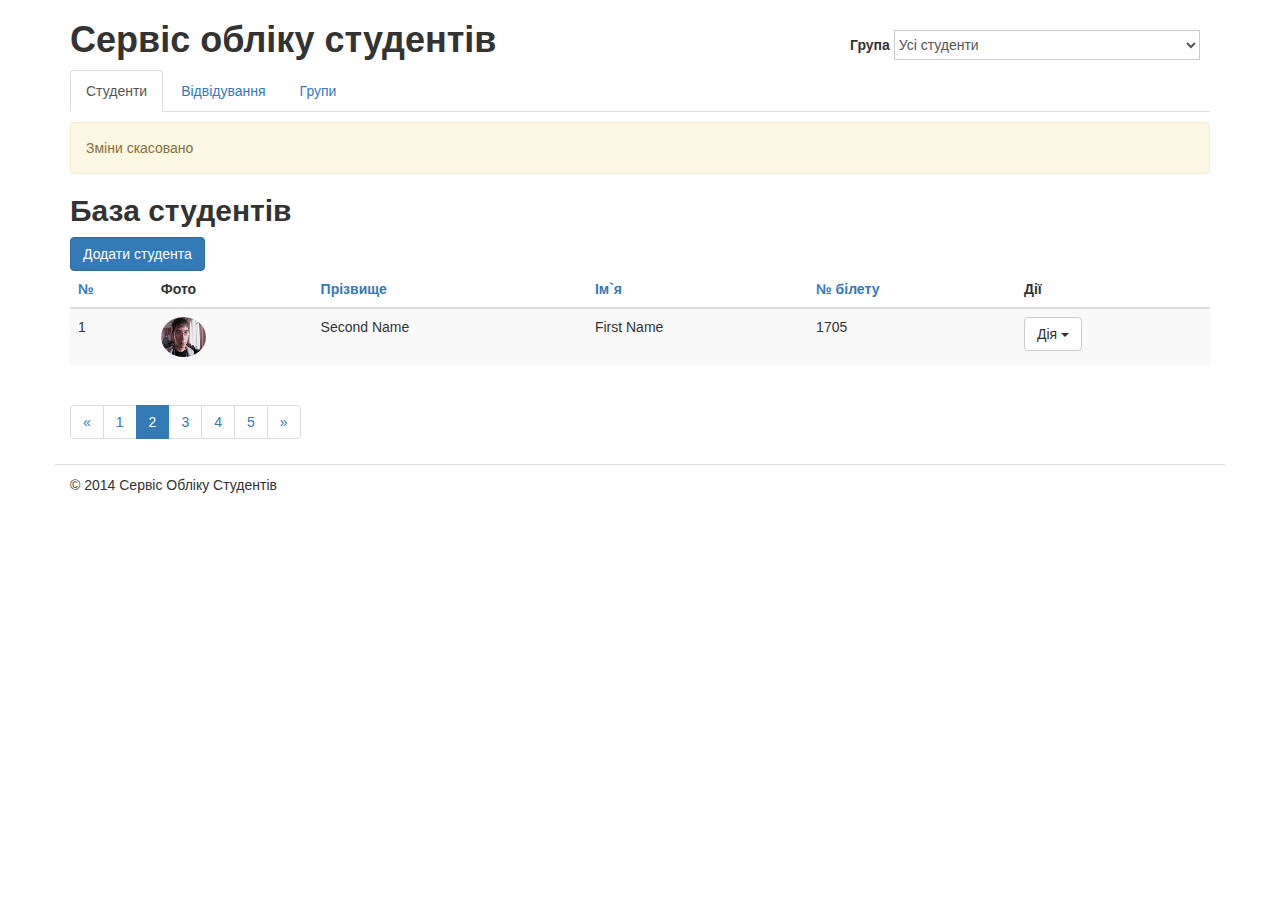
==== static/index.html @ 02faecaf "page" ====
<!DOCTYPE html>
<html lang = "uk, en">
    <head>
        <meta charset="UTF-8"/>
        <title>Сервіс обліку студентів</title>
        <meta name="description"
              value = "Система обліку студентів навчального закладу"/>
        <link rel="stylesheet" href="https://maxcdn.bootstrapcdn.com/bootstrap/3.2.0/css/bootstrap.min.css">
        <link rel="stylesheet" href="../css/main.css">
    </head>
    <body>
        <div class = "container">
            <div class="row" id="header">
                <div class="col-xs-8">
                    <h1>Сервіс обліку студентів</h1>
                </div>
                <div class="col-xs-4" id="group-selector">
                    <strong>Група</strong>
                    <select>
                        <option value="">Усі студенти</option>
                        <option value="">Мфын Мфыыын Ввывыуууц вы №123111</option>
                        <option value="">sdfsdf DSdsdsd dssad DSD #2113124</option>
                    </select>
                </div>
            </div>
            <div class="row" id="sub-header">
                <div class="col-xs-12">
                    <ul class="nav nav-tabs">
                        <li role="presentation" class="active"><a href="#">Студенти</a></li>
                        <li role="presentation"><a href="#">Відвідування</a></li>
                        <li role="presentation"><a href="#">Групи</a></li>
                    </ul>
                </div>
            </div>
            <div class="row" id="content-columns">
                <div class="col-xs-12" id="content-column">
                    <div class="alert alert-warning" role="alert">Зміни скасовано</div>
                    <h2>База студентів</h2>
                    <a class="btn btn-primary" href="#">Додати студента</a>
                    <table class="table table-hover table-striped">
                        <thead>
                            <tr>
                                <th><a href="">№</a></th>
                                <th>Фото</th>
                                <th><a href="">Прізвище</a></th>
                                <th><a href="">Ім`я</a></th>
                                <th><a href="">№ білету</a></th>
                                <th>Дії</th>
                            </tr>
                        </thead>
                        <tbody>
                            <tr>
                                <td>1</td>
                                <td><img height="40" width="45" src="../img/shim.jpg" class="img-circle"> </td>
                                <td>Second Name</td>
                                <td>First Name</td>
                                <td>1705</td>
                                <td>
                                    <div class="dropdown">
                                        <button class="btn btn-default dropdown-toggle"
                                                type="button"
                                                id="dropdownMenu1"
                                                data-toggle="dropdown"
                                                aria-haspopup="true"
                                                aria-expanded="true">Дія
                                                <span class="caret"></span>
                                        </button>
                                        <ul class="dropdown-menu" role="menu">
                                            <li role="presentation">
                                                <a role="menuitem" tabindex="-1" href="#">Відвідування</a>
                                            </li>
                                            <li role="presentation">
                                                <a role="menuitem" tabindex="-1" href="#">Редагування</a>
                                            </li><li role="presentation">
                                                <a role="menuitem" tabindex="-1" href="#">Видалити</a>
                                            </li>
                                        </ul>
                                    </div>
                                </td>
                            </tr>
                        </tbody>
                    </table>
                    <nav>
                        <ul class="pagination">
                            <li><a href="#">&laquo;</a></li>
                            <li><a href="#">1</a></li>
                            <li class="active"><a href="#">2</a></li>
                            <li><a href="#">3</a></li>
                            <li><a href="#">4</a></li>
                            <li><a href="#">5</a></li>
                            <li><a href="#">&raquo;</a></li>
                        </ul>
                    </nav>
                </div>
            </div>
            <div class="row" id="footer">
             <div class="col-xs-12">
                &copy; 2014 Сервіс Обліку Студентів
                </div>
            </div>
        </div>
        <script src="https://ajax.googleapis.com/ajax/libs/jquery/3.2.1/jquery.min.js"></script>
        <script src="https:///maxcdn.bootstrapcdn.com/bootstrap/3.2.0/js/bootstrap.min.js" ></script>
    </body>
</html>
---- css/main.css ----
/* Global Styles */
h1, h2, h3, h4, h5, h6 {
    font-weight: bold;
}

.alert{
    margin-top: 10px;
}

#footer{
    border-top: 1px solid #ddd;
    padding-top: 10px;
}

#group-selector{
    margin-top:30px;
}

#group-selector select{
    margin: 0;
    width: 85%;
    background-color: #fff;
    border: 1px solid #ccc;
    height: 30px;
    line-height: 30px;
    color: #555555;
}
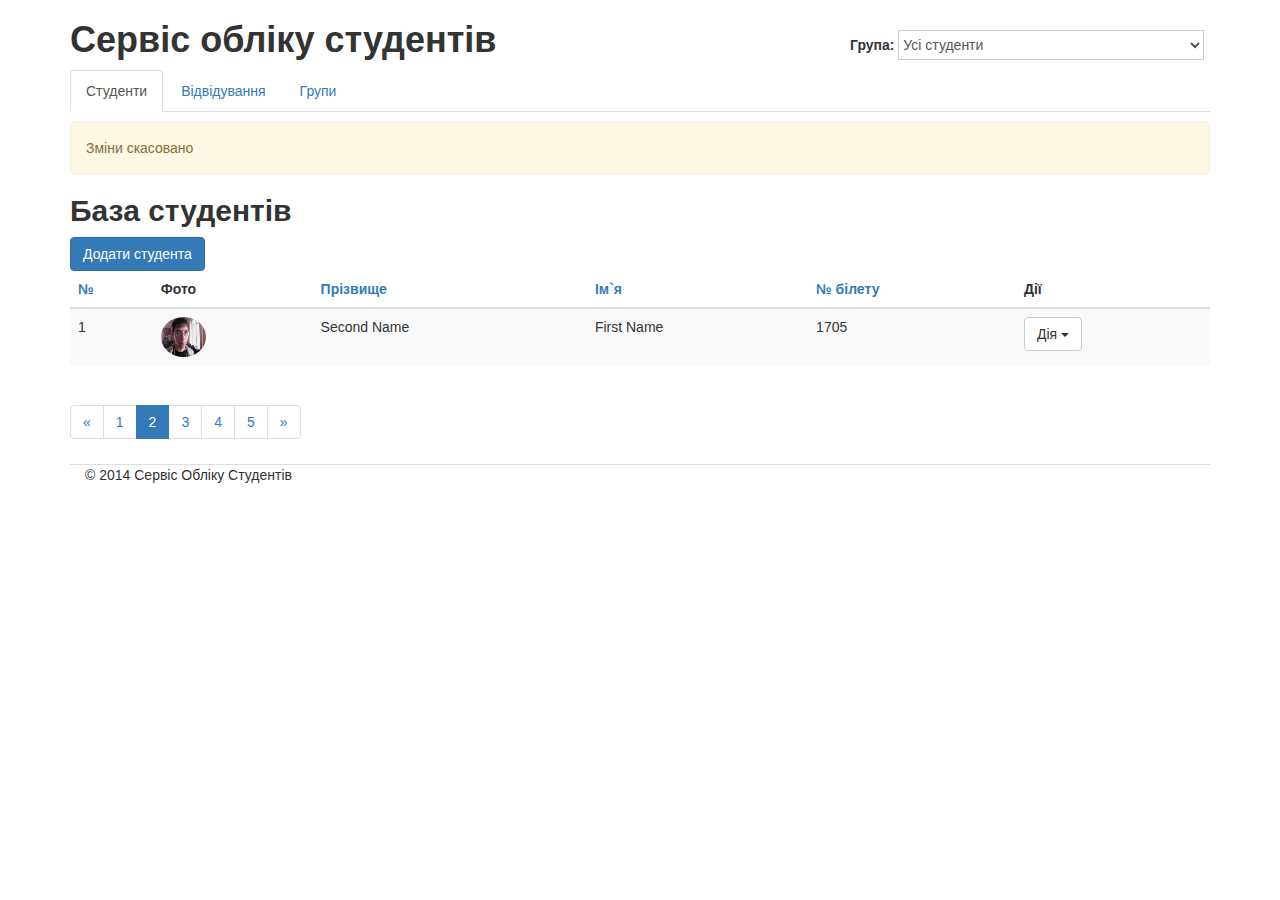
==== commit 785ff21f: "home work" ====
--- a/static/index.html
+++ b/static/index.html
@@ -15,7 +15,7 @@
                     <h1>Сервіс обліку студентів</h1>
                 </div>
                 <div class="col-xs-4" id="group-selector">
-                    <strong>Група</strong>
+                    <strong>Група:</strong>
                     <select>
                         <option value="">Усі студенти</option>
                         <option value="">Мфын Мфыыын Ввывыуууц вы №123111</option>
@@ -94,7 +94,7 @@
                 </div>
             </div>
             <div class="row" id="footer">
-             <div class="col-xs-12">
+                <div class="col-xs-12">
                 &copy; 2014 Сервіс Обліку Студентів
                 </div>
             </div>
--- a/css/main.css
+++ b/css/main.css
@@ -9,7 +9,8 @@
 
 #footer{
     border-top: 1px solid #ddd;
-    padding-top: 10px;
+    padding-%top: 10px;
+    margin: 0;
 }
 
 #group-selector{
@@ -24,4 +25,12 @@
     height: 30px;
     line-height: 30px;
     color: #555555;
+}
+#calendar{
+    text-align: center;
+    font-weight: bold;
+}
+
+#exampleInputEmail1{
+    width: 180px;
 }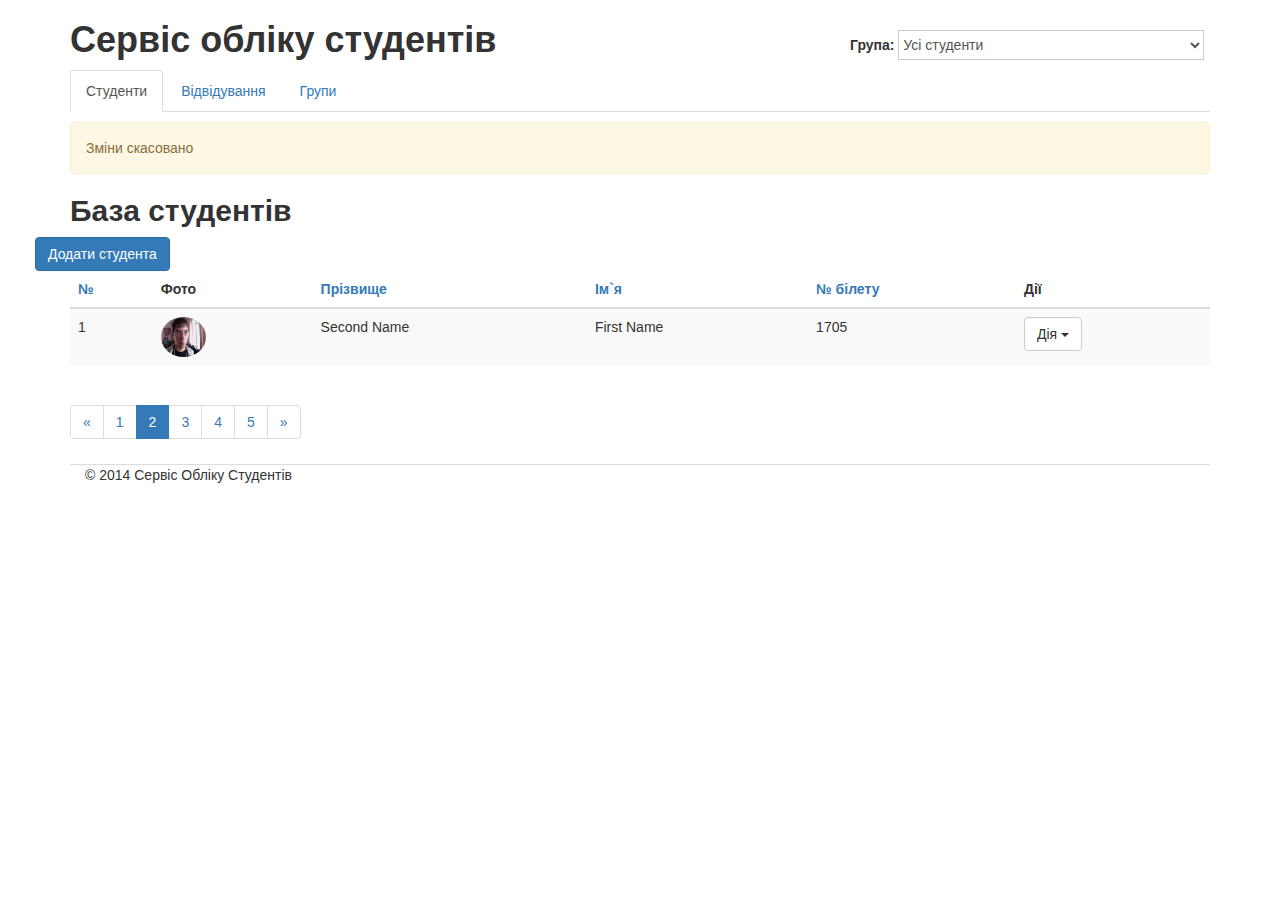
==== commit 0c859cb5: "'beta_version'" ====
--- a/static/index.html
+++ b/static/index.html
@@ -62,7 +62,7 @@
                                                 id="dropdownMenu1"
                                                 data-toggle="dropdown"
                                                 aria-haspopup="true"
-                                                aria-expanded="true">Дія
+                                                aria-expanded="false">Дія
                                                 <span class="caret"></span>
                                         </button>
                                         <ul class="dropdown-menu" role="menu">
@@ -71,7 +71,8 @@
                                             </li>
                                             <li role="presentation">
                                                 <a role="menuitem" tabindex="-1" href="#">Редагування</a>
-                                            </li><li role="presentation">
+                                            </li>
+                                            <li role="presentation">
                                                 <a role="menuitem" tabindex="-1" href="#">Видалити</a>
                                             </li>
                                         </ul>
@@ -80,6 +81,7 @@
                             </tr>
                         </tbody>
                     </table>
+
                     <nav>
                         <ul class="pagination">
                             <li><a href="#">&laquo;</a></li>
--- a/css/main.css
+++ b/css/main.css
@@ -31,6 +31,35 @@
     font-weight: bold;
 }
 
-#exampleInputEmail1{
-    width: 180px;
+.col-sm-2{
+    font-weight: normal;
+}
+
+#InputFile{
+    padding-left: 10px;
+}
+
+.control-label{
+    margin-left: -15px;
+}
+
+.btn-xs{
+    border:0;
+    margin-left: -5px;
+}
+
+.btn-primary{
+    margin-left:-35px;
+}
+
+#form-footer{
+    background-color: #f8f8f8;
+    border-top: 1px solid #ddd;
+    padding-%top: 10px;
+    margin: 0;
+}
+
+#button-form{
+    margin-top: 20px;
+
 }